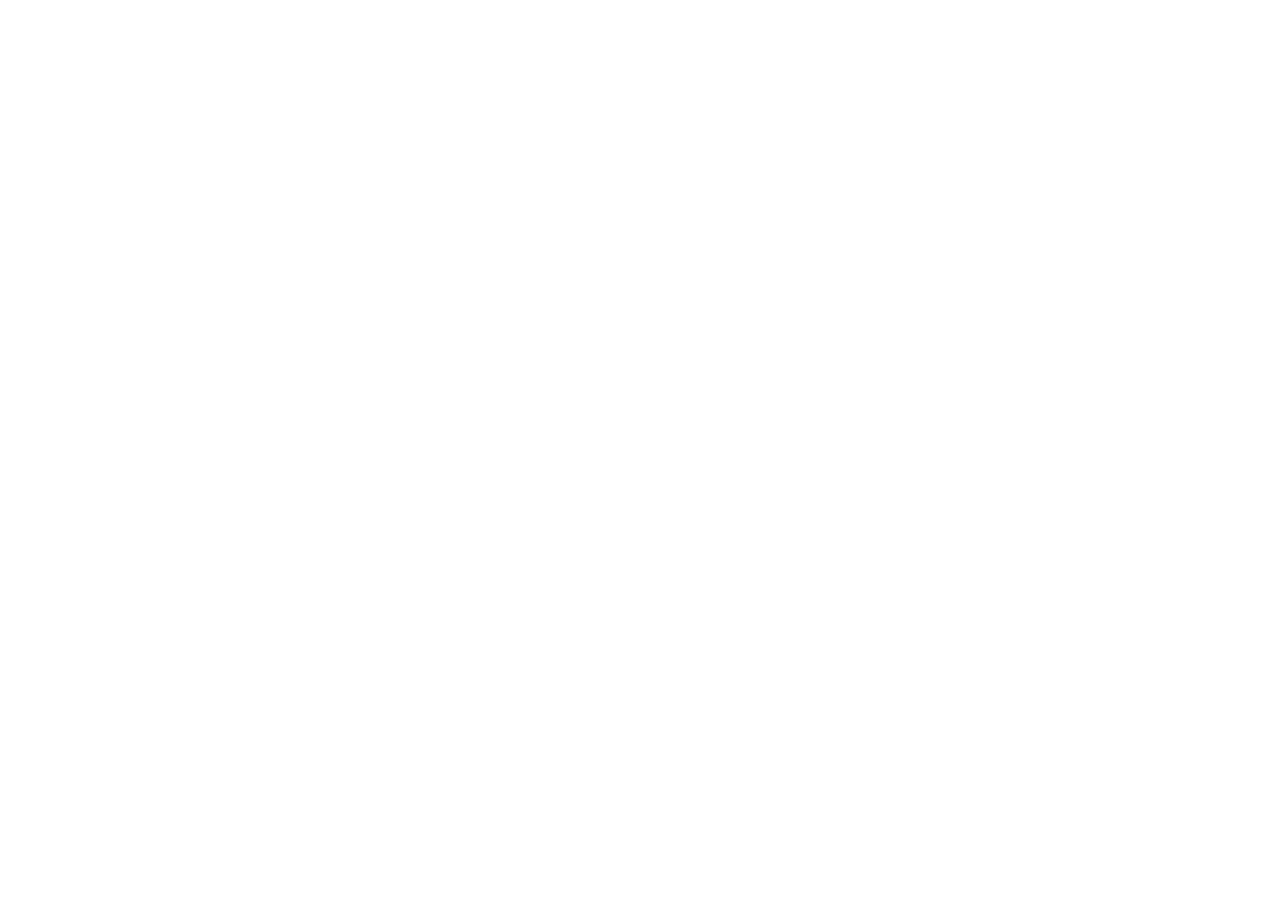
==== index.html @ c9d31658 "Projet deconinck" ====
<!DOCTYPE html>
<html lang="fr">
    <head>
        <meta charset="UTF-8" />
        <meta name="viewport" content="width=device-width, initial-scale=1.0" />
        <title>Deconinck</title>
    </head>
    <body></body>
</html>
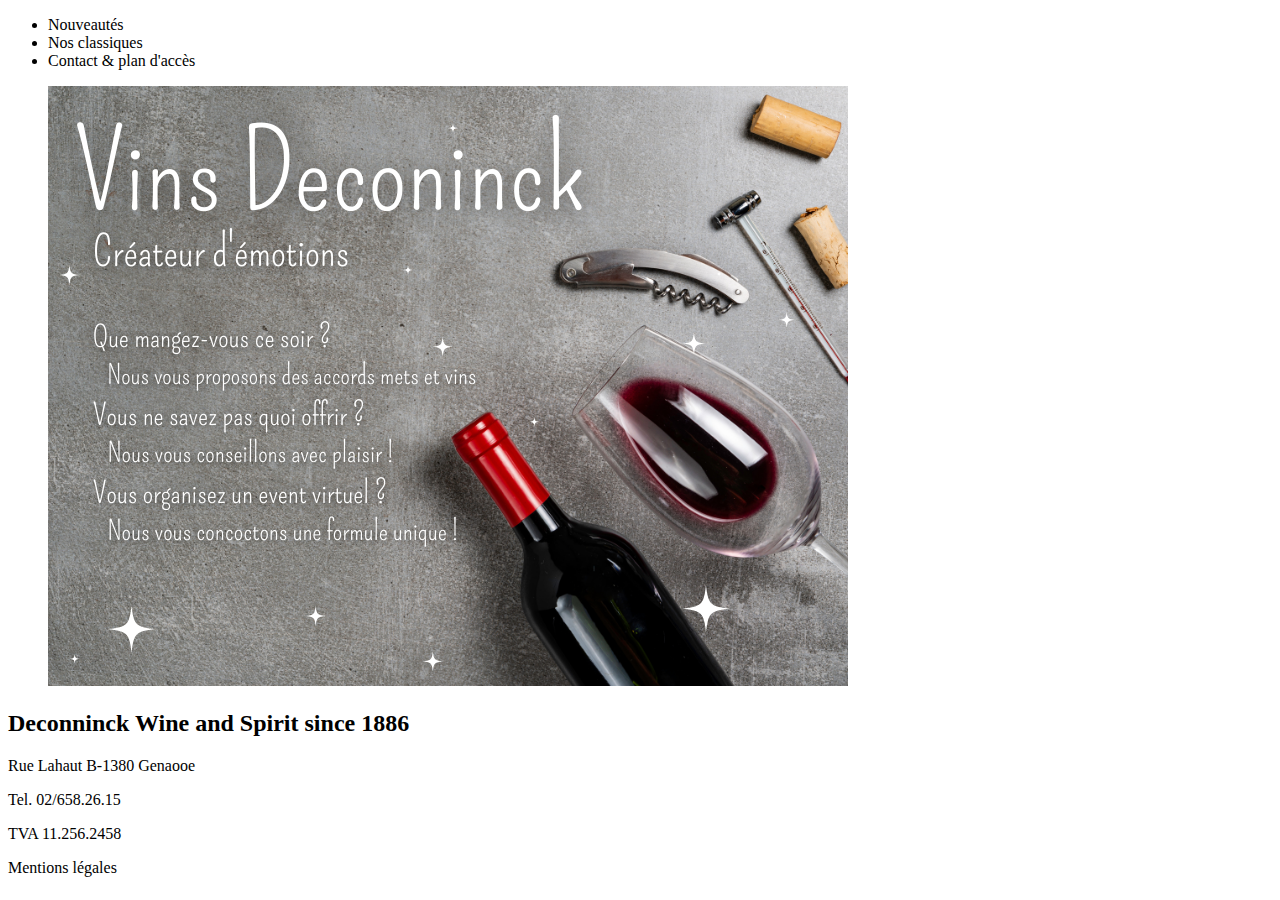
==== commit cdadfb8e: "Ajouter la navigation, l'en-tête et le pied de page à la page d'accueil" ====
--- a/index.html
+++ b/index.html
@@ -4,6 +4,31 @@
         <meta charset="UTF-8" />
         <meta name="viewport" content="width=device-width, initial-scale=1.0" />
         <title>Deconinck</title>
+        <link rel="stylesheet" href="style.css" />
     </head>
-    <body></body>
+    <body>
+        <nav>
+            <ul>
+                <li><a href="/nouveaute.html"></a>Nouveautés</li>
+                <li><a href="/classique.html"></a>Nos classiques</li>
+                <li><a href="/contact.html"></a>Contact & plan d'accès</li>
+            </ul>
+        </nav>
+        <header>
+            <figure>
+                <img
+                    class="img-accueil"
+                    src="images/index-deconinck.png"
+                    alt="Pub Deconinck"
+                />
+            </figure>
+        </header>
+        <footer>
+            <h2>Deconninck Wine and Spirit since 1886</h2>
+            <p>Rue Lahaut B-1380 Genaooe</p>
+            <p>Tel. 02/658.26.15</p>
+            <p>TVA 11.256.2458</p>
+            <p class="mentions-legales">Mentions légales</p>
+        </footer>
+    </body>
 </html>
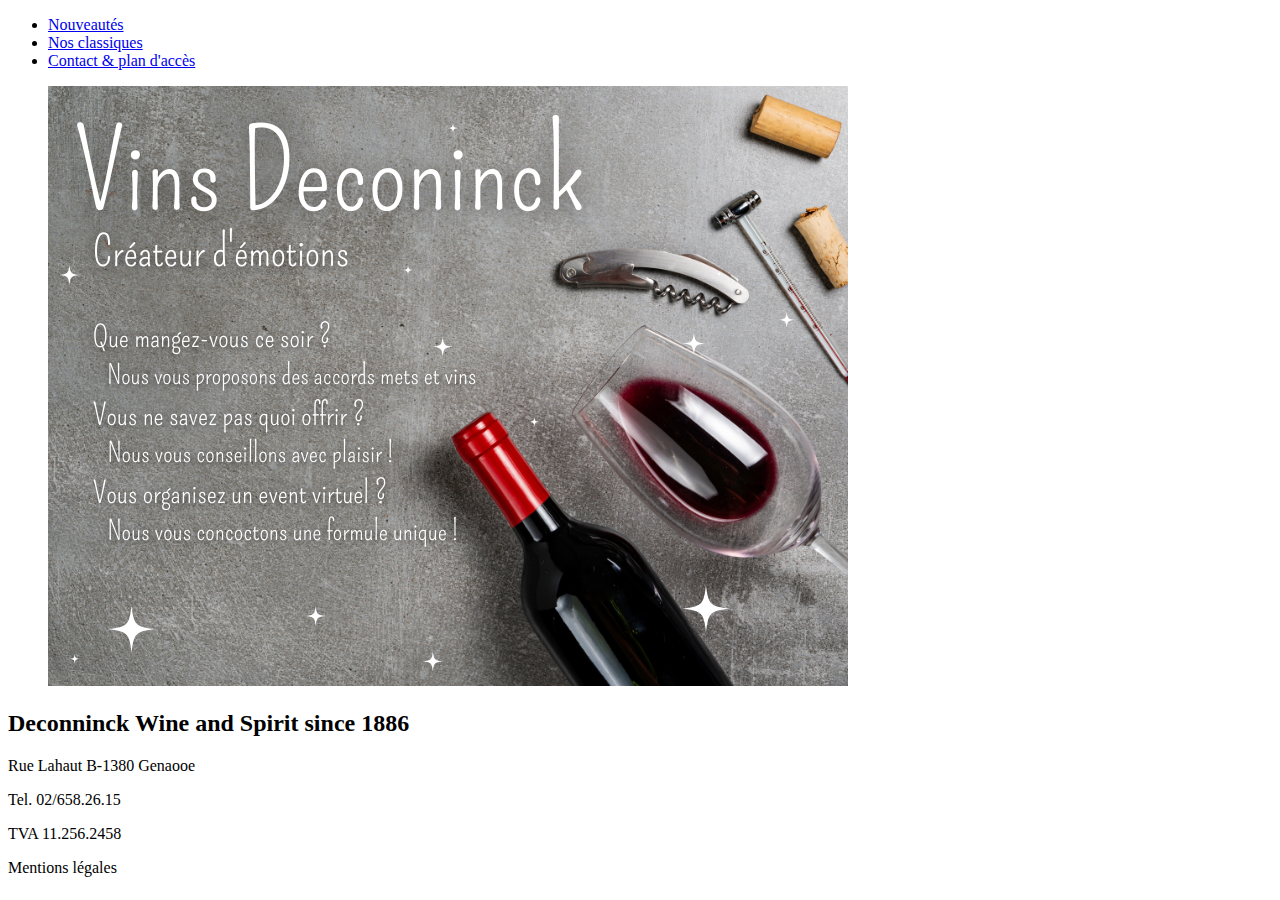
==== commit 84c3ff1b: "Mettre à jour les liens et ajouter des éléments de navigation et de mise en page dans les fichiers i" ====
--- a/index.html
+++ b/index.html
@@ -9,9 +9,9 @@
     <body>
         <nav>
             <ul>
-                <li><a href="/nouveaute.html"></a>Nouveautés</li>
-                <li><a href="/classique.html"></a>Nos classiques</li>
-                <li><a href="/contact.html"></a>Contact & plan d'accès</li>
+                <li><a href="/nouveaute.html">Nouveautés</a></li>
+                <li><a href="/classique.html">Nos classiques</a></li>
+                <li><a href="/contact.html">Contact & plan d'accès</a></li>
             </ul>
         </nav>
         <header>
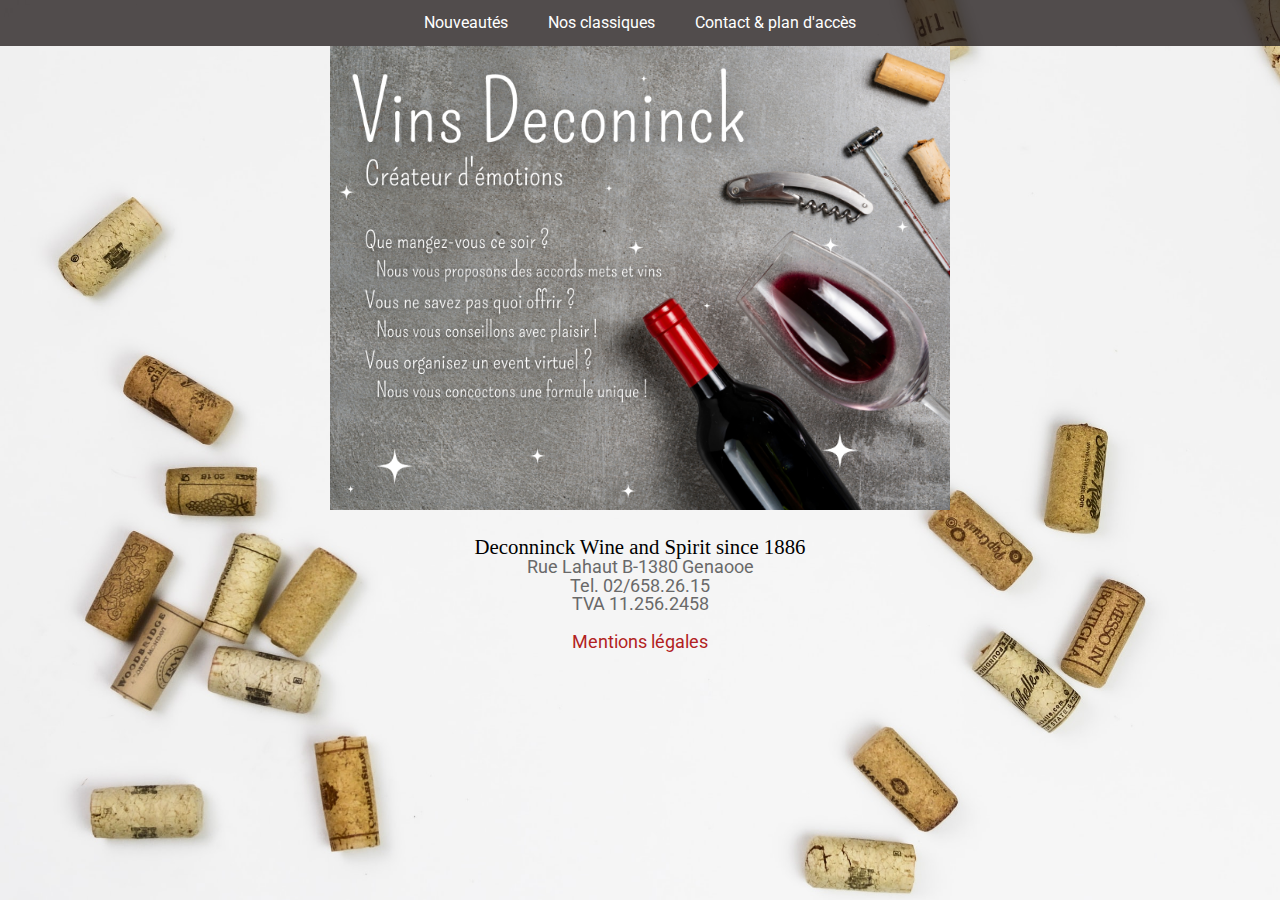
==== commit 1eb32ebb: "Mise à jour des rôles ARIA et des balises HTML dans les fichiers CSS et HTML" ====
--- a/index.html
+++ b/index.html
@@ -4,17 +4,20 @@
         <meta charset="UTF-8" />
         <meta name="viewport" content="width=device-width, initial-scale=1.0" />
         <title>Deconinck</title>
-        <link rel="stylesheet" href="style.css" />
+        <link rel="stylesheet" href="/CSS/reset.css" />
+        <link rel="stylesheet" href="/CSS/style.css" />
     </head>
     <body>
-        <nav>
+        <nav role="navigation">
             <ul>
-                <li><a href="/nouveaute.html">Nouveautés</a></li>
-                <li><a href="/classique.html">Nos classiques</a></li>
-                <li><a href="/contact.html">Contact & plan d'accès</a></li>
+                <li><a href="/pages/nouveaute.html">Nouveautés</a></li>
+                <li><a href="/pages/classique.html">Nos classiques</a></li>
+                <li>
+                    <a href="/pages/contact.html">Contact & plan d'accès</a>
+                </li>
             </ul>
         </nav>
-        <header>
+        <header role="banner">
             <figure>
                 <img
                     class="img-accueil"
@@ -23,7 +26,7 @@
                 />
             </figure>
         </header>
-        <footer>
+        <footer role="contentinfo">
             <h2>Deconninck Wine and Spirit since 1886</h2>
             <p>Rue Lahaut B-1380 Genaooe</p>
             <p>Tel. 02/658.26.15</p>
--- a/CSS/style.css
+++ b/CSS/style.css
@@ -0,0 +1,162 @@
+@import url('https://fonts.googleapis.com/css2?family=Montez&family=Montserrat:ital,wght@0,100..900;1,100..900&family=Roboto:wght@100;400&display=swap');
+
+body{
+    background-image: url(/images/fond.jpg);
+    background-repeat: no-repeat;
+    background-size: cover;
+    min-height: 100vh;
+}
+header{
+    margin: 0 auto;
+    width: 100%;
+}
+header figure{
+    text-align: center;
+}
+header figure img{
+    width: 38.7rem;
+}
+nav{
+    background-color: rgba(30, 24, 24, 0.76);
+}
+nav ul{
+    display: flex;
+    justify-content: center;
+}
+nav ul li{
+    padding: 0.938rem 1.25rem;
+}
+nav ul li a{
+    color: white;
+    text-decoration: none;
+    font-family: "Roboto", sans-serif;
+}
+nav ul li :hover, nav ul li:focus{
+    left: 0;
+    width: 100%;
+    height: 3px;
+    font-weight: bold;
+    color: firebrick;
+}
+header figure {
+    margin: 0 auto;
+    width: 100%;
+}
+header figure img{
+    width: 43.5 rem ; 
+    cursor: pointer;
+}
+main{
+    border: 1px solid firebrick;
+    padding: 1em 1em;
+    max-width: 850px;
+    background-color: rgba(244, 244, 244, 0.728);
+    margin: 0 auto;
+    font-family: "Roboto", sans-serif;
+    text-align: justify;
+}
+main h1 {
+    font-size: 1.87rem;
+    font-family: "Montserrat", sans-serif;
+    font-style: normal;
+    padding-bottom: 0.5em;
+}
+main#new p::first-letter {
+    font-size: 3em;
+    color: firebrick;
+    text-transform: capitalize;
+    font-weight: normal;
+}
+main p#catalogue{
+    color: firebrick;
+    font-weight: bold;
+    letter-spacing: normal;
+}
+main p#catalogue::first-letter{
+    letter-spacing: -0.2em;
+}
+main#classique p{
+    padding: 0.5em 0em 2em 0em;
+}
+main#classique p::first-letter{
+    color: firebrick;
+    text-transform: capitalize;
+    font-size: 3em;
+}
+main#contact h1{
+    font-family: "Montez", cursive;
+}
+main table tr:nth-child(2n) td{
+    padding: 1em;
+}
+main table td{
+    text-align: center;
+    border: 1px solid black;
+    vertical-align: middle;
+}
+main table td img{
+    margin: 0 2em;
+    box-shadow: 0px 3px 6px 3px rgba(0, 0, 0, 0.45);
+}
+main#contact p{
+    font-family: "Roboto", sans-serif;
+    font-weight: 400;
+    font-size: 1.15em;
+    color: dimgray;
+    padding: 1em;
+    text-align: center;
+}
+footer{
+    text-align: center;
+    margin-top: 1.5rem;
+}
+footer h2{
+    font-size: 1.3rem;
+}
+footer p{
+    font-family: "Roboto", sans-serif;
+    font-weight: 400;
+    font-size: 1.15em;
+    color: dimgray;
+}
+.mentions-legales{
+    margin-top: 1.25rem;
+    color: firebrick;
+}
+fieldset{
+    border: 1px solid firebrick;
+    border-radius: 1em;
+    padding: 1em;
+    margin-bottom: 1.4em;
+}
+fieldset .coordonnees div{
+    display: grid;
+    grid-template-columns: 1fr 1fr 1fr 1fr;
+    padding: 0.4em;
+}
+textarea{
+    width: 100%;
+    resize: both;
+    max-width: 800px;
+    max-height: 400px;
+}
+legend{
+    font-family: "Montserrat", sans-serif;
+    color: firebrick;
+}
+button[type="submit"]{
+    background-color: rgb(50, 50, 50);
+    border-radius: 1em;
+    padding: 0.5em 0.8em;
+    color: white;
+}
+button[type="submit"]:hover, button[type="submit"]:focus{
+    color: red ;
+    cursor: pointer;
+}
+iframe {
+    width: 100%;
+    margin-top: 2em;
+}
+
+
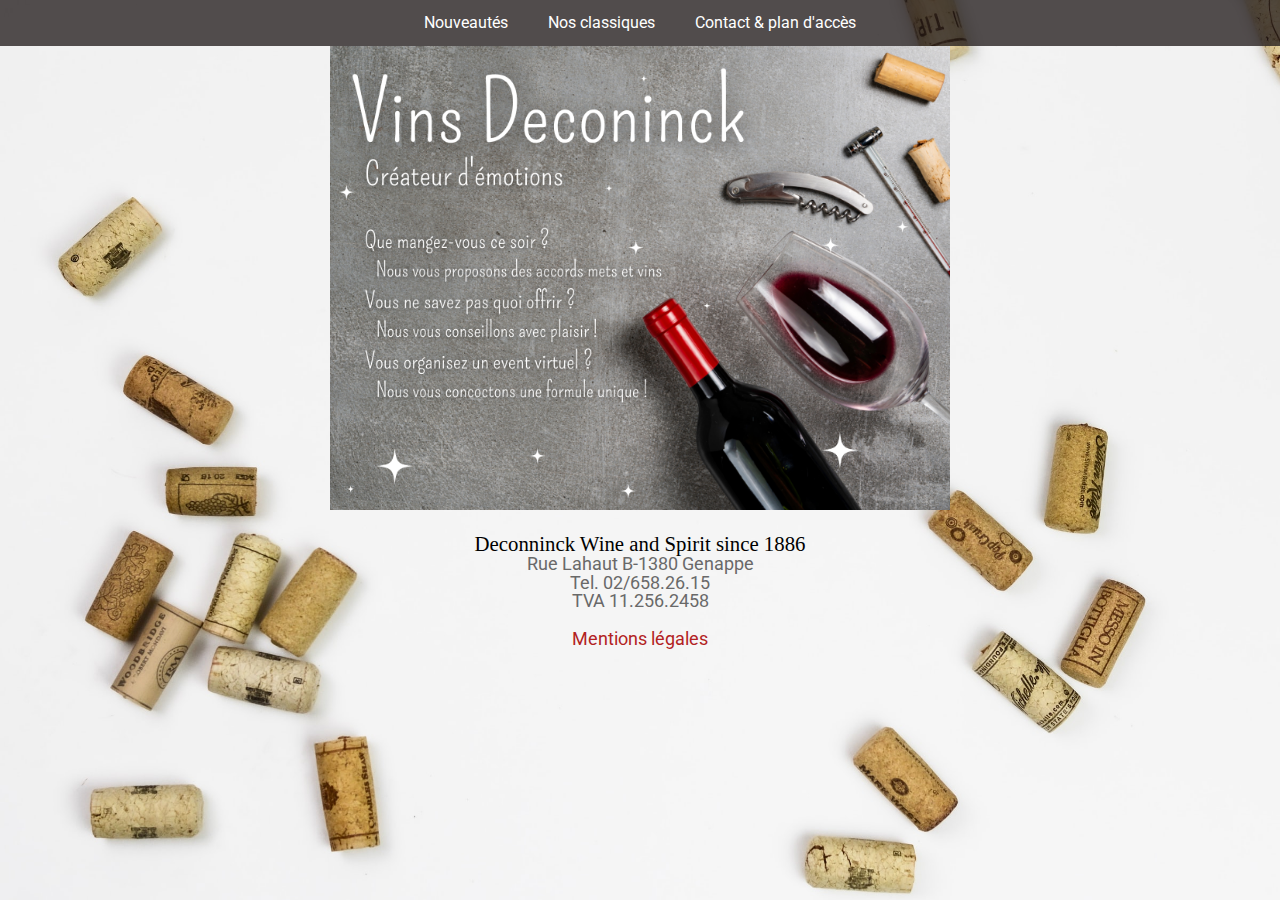
==== commit 5d1a6435: "Corriger l'orthographe de Genappe dans l'adresse" ====
--- a/index.html
+++ b/index.html
@@ -28,7 +28,7 @@
         </header>
         <footer role="contentinfo">
             <h2>Deconninck Wine and Spirit since 1886</h2>
-            <p>Rue Lahaut B-1380 Genaooe</p>
+            <p>Rue Lahaut B-1380 Genappe</p>
             <p>Tel. 02/658.26.15</p>
             <p>TVA 11.256.2458</p>
             <p class="mentions-legales">Mentions légales</p>
--- a/CSS/style.css
+++ b/CSS/style.css
@@ -15,6 +15,7 @@
 }
 header figure img{
     width: 38.7rem;
+    vertical-align: middle;
 }
 nav{
     background-color: rgba(30, 24, 24, 0.76);
